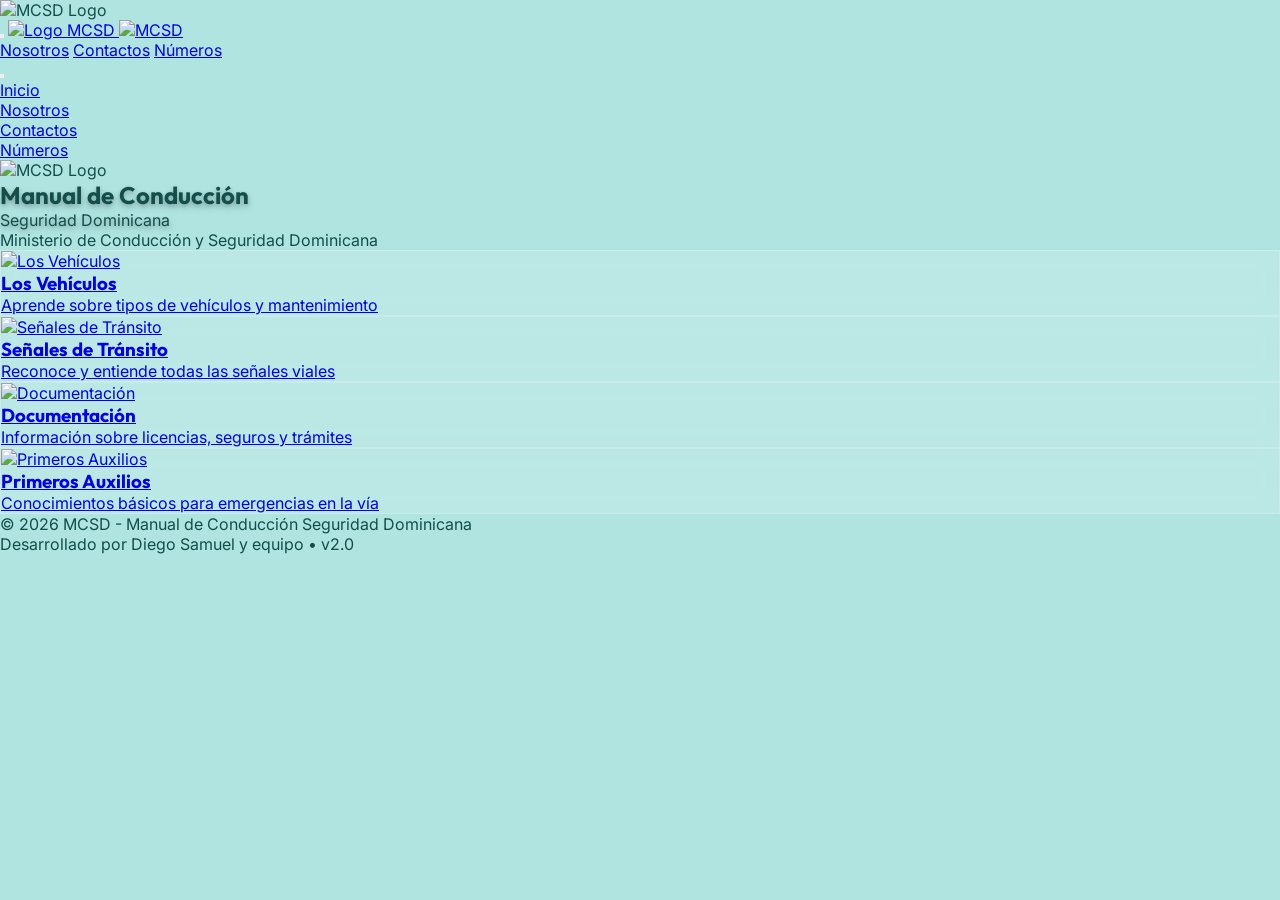
==== index.html @ be28945a "fix: navbar color, text visibility, logo blink, dominican flag title animation, mobile menu fix" ====
<!DOCTYPE html>
<html lang="es">
  <head>
    <meta charset="UTF-8" />
    <meta name="viewport" content="width=device-width, initial-scale=1.0" />
    <meta
      name="description"
      content="Manual de Conducción Seguridad Dominicana - Aprende sobre seguridad vial, señales de tránsito, documentación y primeros auxilios"
    />
    <meta
      name="keywords"
      content="conducción, seguridad vial, República Dominicana, señales de tránsito, primeros auxilios"
    />
    <meta name="author" content="Diego Samuel y equipo" />

    <title>MCSD - Manual de Conducción Seguridad Dominicana</title>

    <!-- Favicon -->
    <link rel="icon" type="image/png" href="img/logo.png" />

    <!-- Styles -->
    <link rel="stylesheet" href="src/styles/main.css" />

    <!-- Iconify -->
    <script src="https://code.iconify.design/3/3.1.0/iconify.min.js"></script>
  </head>

  <body class="min-h-screen">
    <!-- Splash Screen -->
    <div
      class="splash fixed inset-0 z-50 flex items-center justify-center bg-gradient-to-br from-cyan-400 via-teal-500 to-blue-600"
    >
      <div class="text-center animate-fade-in">
        <img
          src="img/logo2.png"
          alt="MCSD Logo"
          class="w-48 h-48 mx-auto mb-4 animate-bounce"
        />
        <div class="w-16 h-1 mx-auto bg-white rounded-full animate-pulse"></div>
      </div>
    </div>

    <!-- Header / Navbar -->
    <header class="fixed top-0 left-0 right-0 z-40 transition-all duration-300 bg-[#3fa099]">
      <div class="container mx-auto px-4 py-4">
        <div class="flex items-center justify-center gap-8">
          <!-- Mobile Menu Button (left) -->
          <button
            id="menu-btn"
            class="md:hidden p-2 text-white hover:bg-white/10 rounded-lg transition-colors"
            aria-label="Abrir menú"
            aria-expanded="false"
          >
            <span class="iconify" data-icon="mdi:menu" data-width="32"></span>
          </button>

          <!-- Logo Centered -->
          <a href="index.html" class="flex items-center gap-3 group">
            <img
              src="img/logo.png"
              alt="Logo MCSD"
              class="w-14 h-14 transition-transform group-hover:scale-110"
            />
            <img
              src="img/MCSD.png"
              alt="MCSD"
              class="h-12 hidden sm:block"
            />
          </a>

          <!-- Desktop Menu -->
          <nav class="hidden md:flex items-center gap-6">
            <a
              href="nosotros.html"
              class="text-white hover:text-cyan-200 transition-colors font-medium"
              >Nosotros</a
            >
            <a
              href="contactos.html"
              class="text-white hover:text-cyan-200 transition-colors font-medium"
              >Contactos</a
            >
            <a
              href="numeros.html"
              class="text-white hover:text-cyan-200 transition-colors font-medium"
              >Números</a
            >
          </nav>
        </div>
      </div>
    </header>

    <!-- Mobile Menu Overlay -->
    <div
      id="menu-overlay"
      class="fixed inset-0 bg-black/50 backdrop-blur-sm z-40 opacity-0 pointer-events-none transition-opacity duration-300"
    ></div>

    <!-- Mobile Menu -->
    <nav
      id="menu"
      class="fixed top-0 right-0 h-full w-64 bg-[#3fa099] shadow-2xl z-50 transform translate-x-full transition-transform duration-300 md:hidden"
    >
      <div class="p-6">
        <button
          class="absolute top-4 right-4 p-2 text-white hover:bg-white/10 rounded-lg transition-colors"
          onclick="document.getElementById('menu').classList.remove('menu-open')"
        >
          <span class="iconify" data-icon="mdi:close" data-width="24"></span>
        </button>

        <ul class="mt-12 space-y-4">
          <li>
            <a
              href="index.html"
              class="block px-4 py-3 text-white hover:bg-white/10 rounded-lg transition-colors font-medium"
            >
              <span
                class="iconify inline-block mr-2"
                data-icon="mdi:home"
                data-width="20"
              ></span>
              Inicio
            </a>
          </li>
          <li>
            <a
              href="nosotros.html"
              class="block px-4 py-3 text-white hover:bg-white/10 rounded-lg transition-colors font-medium"
            >
              <span
                class="iconify inline-block mr-2"
                data-icon="mdi:account-group"
                data-width="20"
              ></span>
              Nosotros
            </a>
          </li>
          <li>
            <a
              href="contactos.html"
              class="block px-4 py-3 text-white hover:bg-white/10 rounded-lg transition-colors font-medium"
            >
              <span
                class="iconify inline-block mr-2"
                data-icon="mdi:email"
                data-width="20"
              ></span>
              Contactos
            </a>
          </li>
          <li>
            <a
              href="numeros.html"
              class="block px-4 py-3 text-white hover:bg-white/10 rounded-lg transition-colors font-medium"
            >
              <span
                class="iconify inline-block mr-2"
                data-icon="mdi:phone"
                data-width="20"
              ></span>
              Números
            </a>
          </li>
        </ul>
      </div>
    </nav>

    <!-- Hero Section -->
    <section
      class="relative min-h-screen flex items-center justify-center overflow-hidden pt-20"
    >
      <!-- Animated Background -->
      <div
        class="absolute inset-0 bg-[#afe4e1]"
      ></div>

      <!-- Decorative Elements -->
      <div class="absolute inset-0 opacity-10">
        <div
          class="absolute top-20 left-10 w-72 h-72 bg-white rounded-full blur-3xl animate-pulse"
        ></div>
        <div
          class="absolute bottom-20 right-10 w-96 h-96 bg-white rounded-full blur-3xl animate-pulse"
          style="animation-delay: 1s"
        ></div>
      </div>

      <!-- Content -->
      <div class="relative z-10 container mx-auto px-4 py-12">
        <div class="text-center mb-12 animate-fade-in-up">
          <!-- Logo and Title - No glassmorphism, just centered -->
          <img
            src="img/logo.png"
            alt="MCSD Logo"
            class="w-32 h-32 mx-auto mb-6 drop-shadow-xl logo-blink"
          />
          <h1
            class="text-4xl md:text-5xl lg:text-6xl font-display font-bold mb-3 text-shadow-xl dominican-colors"
          >
            Manual de Conducción
          </h1>
          <p class="text-2xl md:text-3xl lg:text-4xl font-display text-shadow-lg dominican-colors">
            Seguridad Dominicana
          </p>
          <p class="text-lg md:text-xl text-black/70 mt-4 text-shadow-sm">
            Ministerio de Conducción y Seguridad Dominicana
          </p>
        </div>

        <!-- Main Cards Grid -->
        <div
          class="grid grid-cols-2 gap-6 lg:gap-8 max-w-6xl mx-auto"
        >
          <!-- Card 1: Los Vehículos -->
          <a
            href="vehiculos.html"
            class="group timeline-view animate-fade-in-up animate-range-[entry_0%_cover_30%]"
          >
            <div
              class="glass rounded-2xl p-6 lg:p-8 hover:scale-105 transition-all duration-300 hover:shadow-2xl h-full"
            >
              <div class="flex flex-col items-center text-center">
                <img
                  src="img/Los vehiculos.png"
                  alt="Los Vehículos"
                  class="w-20 h-20 mb-4 object-cover rounded-xl shadow-lg group-hover:scale-105 transition-transform"
                />
                <h3 class="text-xl font-display font-bold text-white mb-2">
                  Los Vehículos
                </h3>
                <p class="text-sm text-white/80">
                  Aprende sobre tipos de vehículos y mantenimiento
                </p>
              </div>
            </div>
          </a>

          <!-- Card 2: Señales de Tránsito -->
          <a
            href="señales.html"
            class="group timeline-view animate-fade-in-up animate-range-[entry_10%_cover_40%]"
          >
            <div
              class="glass rounded-2xl p-6 lg:p-8 hover:scale-105 transition-all duration-300 hover:shadow-2xl h-full"
            >
              <div class="flex flex-col items-center text-center">
                <img
                  src="img/SEÑALES.png"
                  alt="Señales de Tránsito"
                  class="w-20 h-20 mb-4 object-cover rounded-xl shadow-lg group-hover:scale-105 transition-transform"
                />
                <h3 class="text-xl font-display font-bold text-white mb-2">
                  Señales de Tránsito
                </h3>
                <p class="text-sm text-white/80">
                  Reconoce y entiende todas las señales viales
                </p>
              </div>
            </div>
          </a>

          <!-- Card 3: Documentación -->
          <a
            href="documentacion.html"
            class="group timeline-view animate-fade-in-up animate-range-[entry_20%_cover_50%]"
          >
            <div
              class="glass rounded-2xl p-6 lg:p-8 hover:scale-105 transition-all duration-300 hover:shadow-2xl h-full"
            >
              <div class="flex flex-col items-center text-center">
            <img
              src="img/documentacion.png"
              alt="Documentación"
              class="w-20 h-20 mb-4 object-cover rounded-xl shadow-lg group-hover:scale-105 transition-transform"
            />
                <h3 class="text-xl font-display font-bold text-white mb-2">
                  Documentación
                </h3>
                <p class="text-sm text-white/80">
                  Información sobre licencias, seguros y trámites
                </p>
              </div>
            </div>
          </a>

          <!-- Card 4: Primeros Auxilios -->
          <a
            href="1ros auxilios.html"
            class="group timeline-view animate-fade-in-up animate-range-[entry_30%_cover_60%]"
          >
            <div
              class="glass rounded-2xl p-6 lg:p-8 hover:scale-105 transition-all duration-300 hover:shadow-2xl h-full"
            >
              <div class="flex flex-col items-center text-center">
            <img
              src="img/primeros auxilios.png"
              alt="Primeros Auxilios"
              class="w-20 h-20 mb-4 object-cover rounded-xl shadow-lg group-hover:scale-105 transition-transform"
            />
                <h3 class="text-xl font-display font-bold text-white mb-2">
                  Primeros Auxilios
                </h3>
                <p class="text-sm text-white/80">
                  Conocimientos básicos para emergencias en la vía
                </p>
              </div>
            </div>
          </a>
        </div>

        <!-- Scroll Indicator -->
        <div class="text-center mt-16 animate-bounce">
          <span
            class="iconify text-white/50"
            data-icon="mdi:chevron-down"
            data-width="48"
          ></span>
        </div>
      </div>
    </section>

    <!-- Footer -->
    <footer
      class="relative bg-gradient-to-r from-teal-700 to-cyan-800 text-white py-8"
    >
      <div class="container mx-auto px-4 text-center">
        <p class="text-sm opacity-80">
          © 2026 MCSD - Manual de Conducción Seguridad Dominicana
        </p>
        <p class="text-xs opacity-60 mt-2">
          Desarrollado por Diego Samuel y equipo • v2.0
        </p>
      </div>
    </footer>

    <!-- Scripts -->
    <script type="module" src="src/js/main.js"></script>

    <!-- Add menu-open class handler -->
    <style>
      #menu.menu-open {
        transform: translateX(0);
      }

      #menu-overlay.active {
        opacity: 1;
        pointer-events: auto;
      }

      header.scrolled {
        background: rgba(63, 160, 153, 0.95);
        backdrop-filter: blur(10px);
        box-shadow: 0 4px 6px -1px rgba(0, 0, 0, 0.1);
      }
    </style>
  </body>
</html>
---- src/styles/main.css ----
@import "tailwindcss";
@import "tailwind-animations";

/* Google Fonts */
@import url("https://fonts.googleapis.com/css2?family=Inter:wght@300;400;600;700;900&family=Outfit:wght@400;600;800&display=swap");

/* Variables CSS personalizadas */
:root {
  --color-bg-primary: #afe4e1;
  --color-bg-secondary: #b8e4e1;
  --color-text-primary: #134e4a;
  --color-text-secondary: #0f766e;
  --color-navbar: #3fa099;
  --color-navbar-hover: #2d8a84;
}

/* Estilos base */
* {
  margin: 0;
  padding: 0;
  box-sizing: border-box;
}

html {
  scroll-behavior: smooth;
}

body {
  font-family: "Inter", system-ui, sans-serif;
  background: #afe4e1;
  color: var(--color-text-primary);
  overflow-x: hidden;
}

/* Headings */
h1,
h2,
h3,
h4,
h5,
h6 {
  font-family: "Outfit", system-ui, sans-serif;
  font-weight: 700;
}

/* Navbar styles */
.header-nav {
  background-color: var(--color-navbar);
  border-bottom: 1px solid rgba(255, 255, 255, 0.1);
}

.nav-link {
  color: white;
  font-weight: 500;
  transition: all 0.3s ease;
  padding: 0.5rem 1rem;
  border-radius: 0.5rem;
}

.nav-link:hover {
  background-color: rgba(255, 255, 255, 0.15);
  color: white;
  transform: translateY(-1px);
}

/* Glassmorphism utility */
.glass {
  background: rgba(255, 255, 255, 0.15);
  backdrop-filter: blur(10px);
  -webkit-backdrop-filter: blur(10px);
  border: 1px solid rgba(255, 255, 255, 0.2);
}

/* Gradient text */
.gradient-text {
  background: linear-gradient(135deg, #007990 0%, #00b1b4 100%);
  -webkit-background-clip: text;
  -webkit-text-fill-color: transparent;
  background-clip: text;
}

/* Custom scrollbar */
::-webkit-scrollbar {
  width: 10px;
}

::-webkit-scrollbar-track {
  background: #afe4e1;
}

::-webkit-scrollbar-thumb {
  background: linear-gradient(180deg, #007990 0%, #00b1b4 100%);
  border-radius: 5px;
}

::-webkit-scrollbar-thumb:hover {
  background: linear-gradient(180deg, #005f6f 0%, #007990 100%);
}

/* Animación de entrada para splash */
@keyframes fadeOut {
  from {
    opacity: 1;
  }
  to {
    opacity: 0;
    visibility: hidden;
  }
}

.splash-exit {
  animation: fadeOut 0.5s ease-out forwards;
}

/* Botón volver al inicio */
.btn-back-top {
  margin-top: 3rem;
  padding: 1rem 2rem;
  font-size: 1.1rem;
  background: var(--color-navbar);
  color: white;
  border: none;
  border-radius: 0.75rem;
  font-weight: 600;
  cursor: pointer;
  transition: all 0.3s ease;
  box-shadow: 0 4px 14px rgba(0, 121, 144, 0.3);
}

.btn-back-top:hover {
  background: var(--color-navbar-hover);
  transform: translateY(-2px);
  box-shadow: 0 6px 20px rgba(0, 121, 144, 0.4);
}

/* Card hover effects */
.card-hover {
  transition: all 0.3s ease;
}

.card-hover:hover {
  transform: translateY(-4px);
  box-shadow: 0 20px 40px rgba(0, 121, 144, 0.15);
}

/* Logo blink animation */
@keyframes logoBlink {
  0%, 100% { opacity: 1; }
  50% { opacity: 0.5; }
}

.logo-blink {
  animation: logoBlink 2s ease-in-out infinite;
}

/* Text shadow for better visibility on light background */
.text-shadow-lg {
  text-shadow: 0 2px 4px rgba(0, 0, 0, 0.15), 0 4px 8px rgba(0, 0, 0, 0.1);
}

.text-shadow-xl {
  text-shadow: 0 4px 8px rgba(0, 0, 0, 0.2), 0 8px 16px rgba(0, 0, 0, 0.15);
}

/* Dominican flag colors animation */
@keyframes dominicanColors {
  0%, 100% { color: #CE1126; } /* Red */
  33% { color: #FFFFFF; }       /* White */
  66% { color: #002D62; }       /* Blue */
}

.dominican-colors {
  animation: dominicanColors 3s ease-in-out infinite;
  text-shadow: 0 2px 4px rgba(0, 0, 0, 0.2), 0 4px 8px rgba(0, 0, 0, 0.15);
}

/* Fix mobile menu z-index */
#menu-overlay {
  position: fixed;
  top: 0;
  left: 0;
  right: 0;
  bottom: 0;
  background: rgba(0, 0, 0, 0.5);
  backdrop-filter: blur(4px);
  z-index: 40;
  opacity: 0;
  pointer-events: none;
  transition: opacity 0.3s ease;
}

#menu-overlay.active {
  opacity: 1;
  pointer-events: auto;
}

#menu {
  z-index: 50;
}
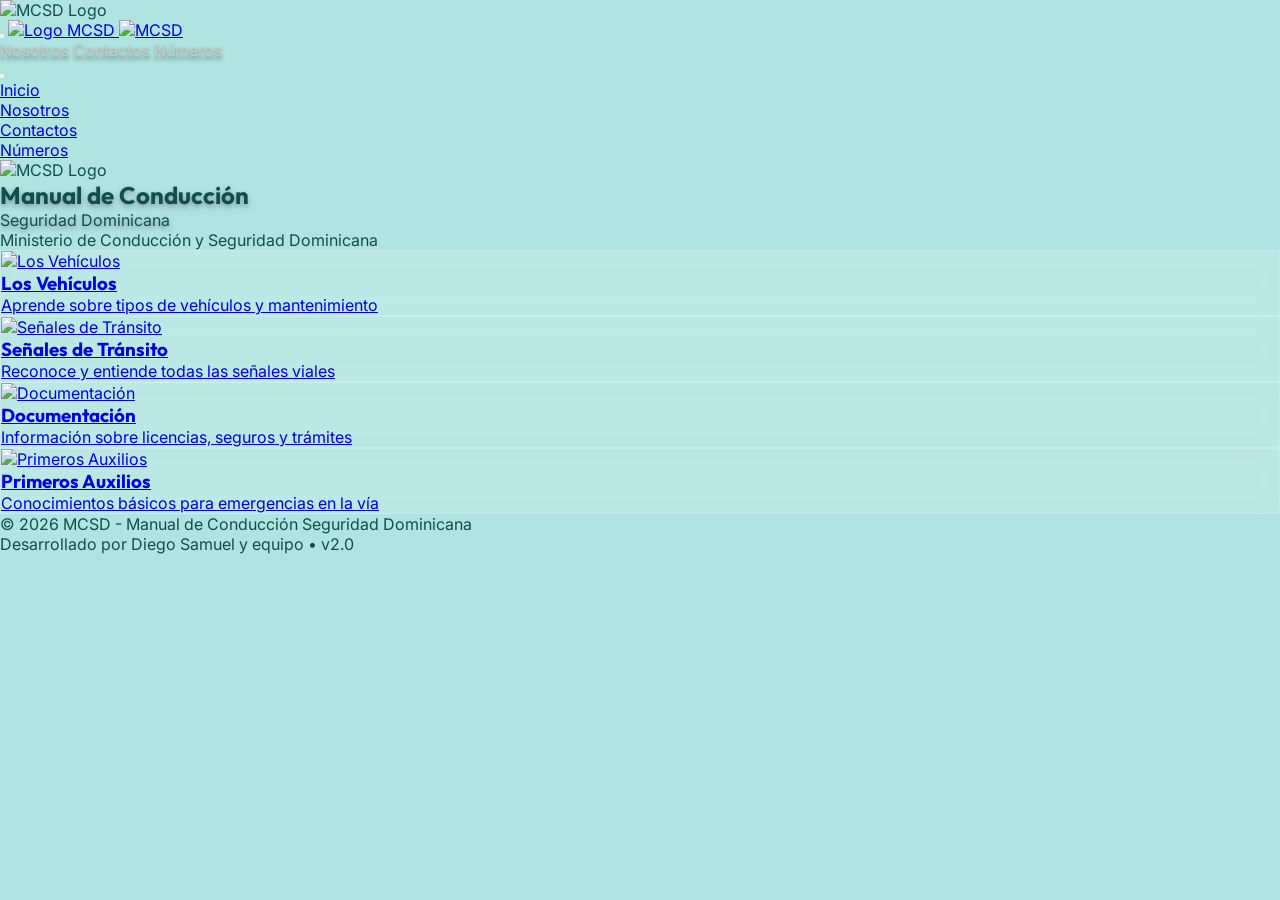
==== commit ead2a60e: "fix: mobile menu text visibility, text shadows, build" ====
--- a/index.html
+++ b/index.html
@@ -47,7 +47,7 @@
           <!-- Mobile Menu Button (left) -->
           <button
             id="menu-btn"
-            class="md:hidden p-2 text-white hover:bg-white/10 rounded-lg transition-colors"
+            class="md:hidden p-2 text-muted-white hover:bg-white/10 rounded-lg transition-colors"
             aria-label="Abrir menú"
             aria-expanded="false"
           >
@@ -72,17 +72,17 @@
           <nav class="hidden md:flex items-center gap-6">
             <a
               href="nosotros.html"
-              class="text-white hover:text-cyan-200 transition-colors font-medium"
+              class="text-muted-white hover:text-white transition-colors font-medium"
               >Nosotros</a
             >
             <a
               href="contactos.html"
-              class="text-white hover:text-cyan-200 transition-colors font-medium"
+              class="text-muted-white hover:text-white transition-colors font-medium"
               >Contactos</a
             >
             <a
               href="numeros.html"
-              class="text-white hover:text-cyan-200 transition-colors font-medium"
+              class="text-muted-white hover:text-white transition-colors font-medium"
               >Números</a
             >
           </nav>
@@ -113,7 +113,7 @@
           <li>
             <a
               href="index.html"
-              class="block px-4 py-3 text-white hover:bg-white/10 rounded-lg transition-colors font-medium"
+              class="block px-4 py-3 text-shadow-white-lg hover:bg-white/10 rounded-lg transition-colors font-medium"
             >
               <span
                 class="iconify inline-block mr-2"
@@ -126,7 +126,7 @@
           <li>
             <a
               href="nosotros.html"
-              class="block px-4 py-3 text-white hover:bg-white/10 rounded-lg transition-colors font-medium"
+              class="block px-4 py-3 text-shadow-white-lg hover:bg-white/10 rounded-lg transition-colors font-medium"
             >
               <span
                 class="iconify inline-block mr-2"
@@ -139,7 +139,7 @@
           <li>
             <a
               href="contactos.html"
-              class="block px-4 py-3 text-white hover:bg-white/10 rounded-lg transition-colors font-medium"
+              class="block px-4 py-3 text-shadow-white-lg hover:bg-white/10 rounded-lg transition-colors font-medium"
             >
               <span
                 class="iconify inline-block mr-2"
@@ -152,7 +152,7 @@
           <li>
             <a
               href="numeros.html"
-              class="block px-4 py-3 text-white hover:bg-white/10 rounded-lg transition-colors font-medium"
+              class="block px-4 py-3 text-shadow-white-lg hover:bg-white/10 rounded-lg transition-colors font-medium"
             >
               <span
                 class="iconify inline-block mr-2"
@@ -336,23 +336,5 @@
 
     <!-- Scripts -->
     <script type="module" src="src/js/main.js"></script>
-
-    <!-- Add menu-open class handler -->
-    <style>
-      #menu.menu-open {
-        transform: translateX(0);
-      }
-
-      #menu-overlay.active {
-        opacity: 1;
-        pointer-events: auto;
-      }
-
-      header.scrolled {
-        background: rgba(63, 160, 153, 0.95);
-        backdrop-filter: blur(10px);
-        box-shadow: 0 4px 6px -1px rgba(0, 0, 0, 0.1);
-      }
-    </style>
   </body>
 </html>
--- a/src/styles/main.css
+++ b/src/styles/main.css
@@ -50,17 +50,60 @@
 }
 
 .nav-link {
-  color: white;
+  color: #cdc8c8;
   font-weight: 500;
   transition: all 0.3s ease;
   padding: 0.5rem 1rem;
   border-radius: 0.5rem;
+  text-shadow: 0 2px 4px rgba(0, 0, 0, 0.3), 0 1px 2px rgba(0, 0, 0, 0.2);
 }
 
 .nav-link:hover {
   background-color: rgba(255, 255, 255, 0.15);
-  color: white;
-  transform: translateY(-1px);
+  color: #ffffff;
+}
+
+/* Text visibility utilities for white/light text on light backgrounds */
+.text-muted-white {
+  color: #cdc8c8;
+  text-shadow: 0 2px 4px rgba(0, 0, 0, 0.25), 0 1px 2px rgba(0, 0, 0, 0.15);
+}
+
+.text-muted-white-lg {
+  color: #cdc8c8;
+  text-shadow: 0 3px 6px rgba(0, 0, 0, 0.3), 0 2px 4px rgba(0, 0, 0, 0.2);
+}
+
+.text-muted-white-xl {
+  color: #cdc8c8;
+  text-shadow: 0 4px 8px rgba(0, 0, 0, 0.35), 0 3px 6px rgba(0, 0, 0, 0.25);
+}
+
+/* Hero title text shadows for better visibility on #afe4e1 */
+.hero-title-shadow {
+  color: #134e4a;
+  text-shadow: 0 2px 4px rgba(0, 0, 0, 0.15), 0 4px 8px rgba(0, 0, 0, 0.1);
+}
+
+.hero-subtitle-shadow {
+  color: #0f766e;
+  text-shadow: 0 2px 4px rgba(0, 0, 0, 0.15), 0 4px 8px rgba(0, 0, 0, 0.1);
+}
+
+.hero-desc-shadow {
+  color: #134e4a;
+  text-shadow: 0 1px 2px rgba(0, 0, 0, 0.1), 0 2px 4px rgba(0, 0, 0, 0.08);
+}
+
+/* Card title/description shadows */
+.card-title-shadow {
+  color: #ffffff;
+  text-shadow: 0 2px 4px rgba(0, 0, 0, 0.3), 0 1px 2px rgba(0, 0, 0, 0.2);
+}
+
+.card-desc-shadow {
+  color: #e0e0e0;
+  text-shadow: 0 1px 2px rgba(0, 0, 0, 0.25), 0 1px 1px rgba(0, 0, 0, 0.15);
 }
 
 /* Glassmorphism utility */
@@ -197,3 +240,7 @@
 #menu {
   z-index: 50;
 }
+
+#menu.menu-open {
+  transform: translateX(0);
+}
